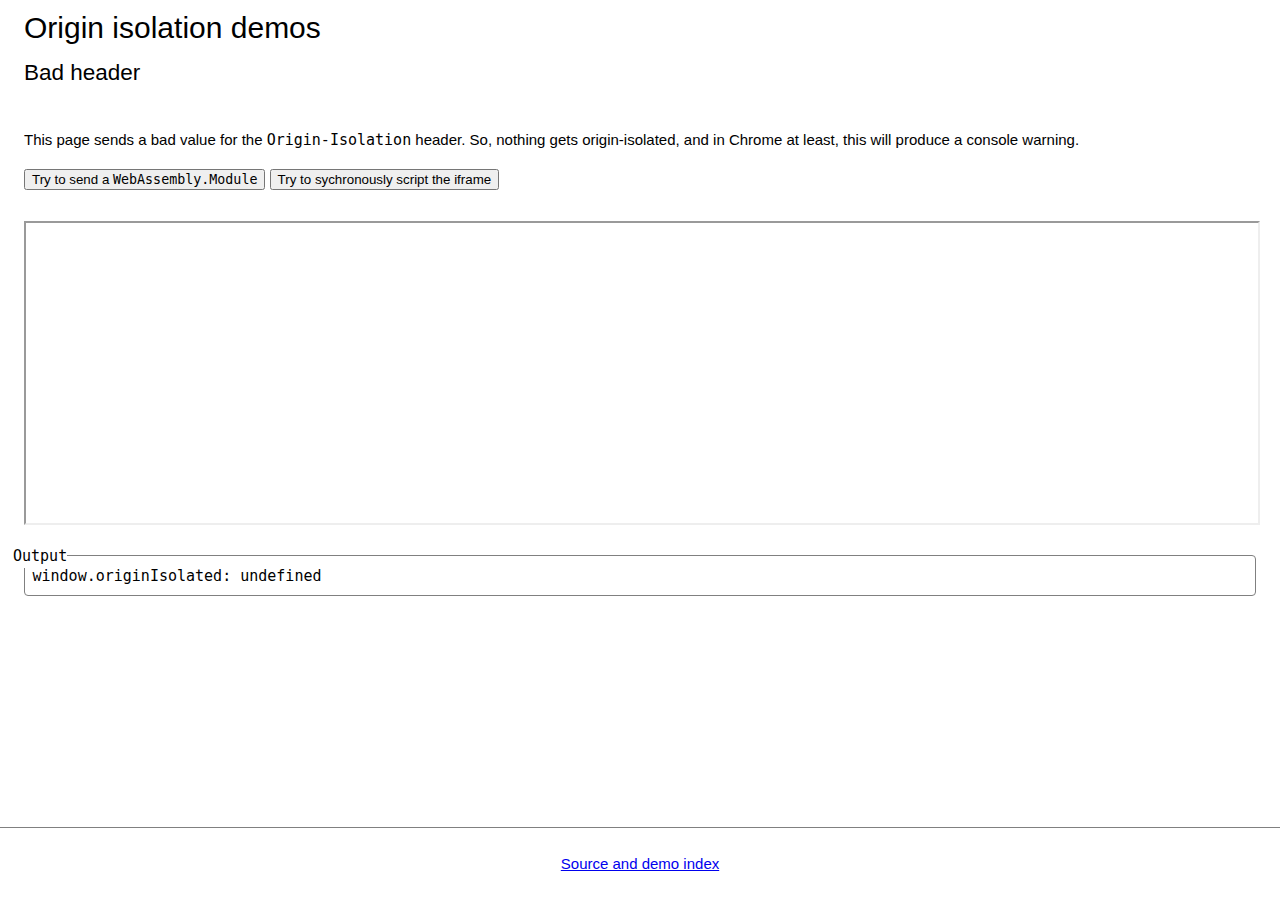
==== bad-header.html @ d5c3e440 "Use a WebAssembly.Module instead of a SharedArrayBuffer" ====
<!DOCTYPE html>
<html lang="en">
<title>Origin isolation demos: bad header</title>
<meta charset="utf-8">
<meta name="viewport" content="width=device-width, initial-scale=1">
<link rel="stylesheet" href="style.css">

<header>
  <h1>Origin isolation demos</h1>
  <h2>Bad header</h2>
</header>

<main>
  <p>This page sends a bad value for the <code>Origin-Isolation</code> header. So, nothing gets origin-isolated, and in Chrome at least, this will produce a console warning.</p>

  <button id="send">Try to send a <code>WebAssembly.Module</code></button>
  <button id="sync-script">Try to sychronously script the iframe</button>

  <iframe src="https://sub.origin-isolation-test.com/sub.html"></iframe>

  <pre id="output"></pre>
  <script type="module" src="outer-script.mjs"></script>
</main>

<footer>
  <a href="https://github.com/domenic/origin-isolation-test.com">Source and demo index</a>
</footer>
---- style.css ----
:root {
  font-family: -apple-system, -apple-system, BlinkMacSystemFont, 'Segoe UI', Roboto, Oxygen, Ubuntu, Cantarell, 'Open Sans', 'Helvetica Neue', sans-serif;
  font-size: 15px;
  line-height: 1.6;
  margin: 0;
  --root-padding: 24px;
  padding: 0 var(--root-padding);
  background: white;
}

body {
  margin: 0;
  display: flex;
  min-height: 100vh;
  flex-direction: column;
}

header {
  margin-bottom: 1em;
}

main {
  flex: 1;
}

footer {
  text-align: center;
  border-top: 1px solid gray;
  margin: 0 calc(-1 * var(--root-padding));
  padding: var(--root-padding);
}

h1, h2 {
  line-height: 1.3em;
  margin: 0.5rem 0 0.75rem;
  font-weight: normal;
}

iframe {
  display: block;
  width: 100%;
  height: 300px;
  margin: 2em 0;
}

#output {
  border: 1px solid gray;
  border-radius: 4px;
  padding: 0.5rem;
  position: relative;
  margin: 2em 0;
}

#output::before {
  content: 'Output';
  display: inline-block;
  position: absolute;
  top: -0.8em;
  left: -0.8em;
  background: white;
}
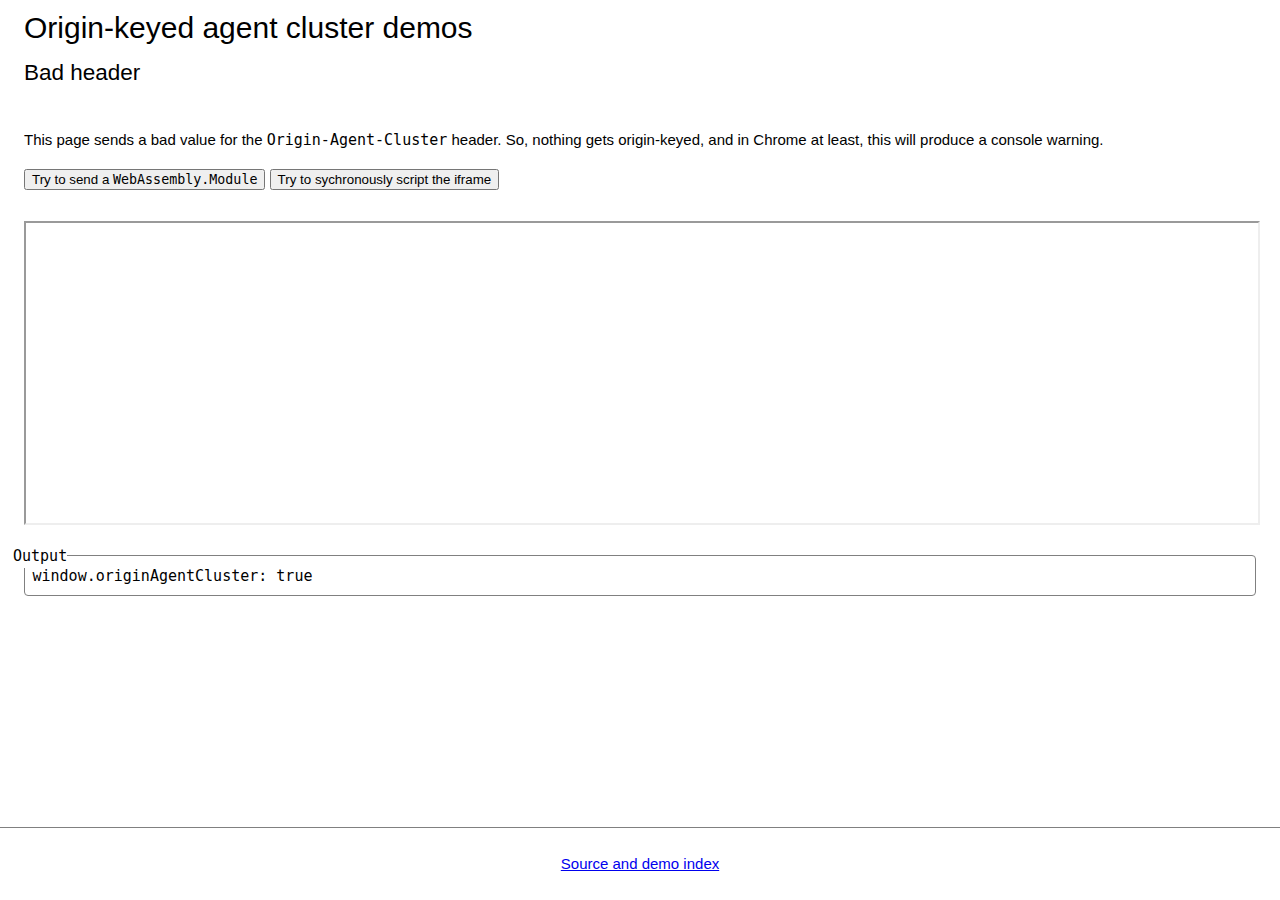
==== commit 333c4ee7: "Rename origin-isolation-test.com → origin-agent-cluster-demo.dev" ====
--- a/bad-header.html
+++ b/bad-header.html
@@ -1,27 +1,27 @@
 <!DOCTYPE html>
 <html lang="en">
-<title>Origin isolation demos: bad header</title>
+<title>OKAC demos: bad header</title>
 <meta charset="utf-8">
 <meta name="viewport" content="width=device-width, initial-scale=1">
 <link rel="stylesheet" href="style.css">
 
 <header>
-  <h1>Origin isolation demos</h1>
+  <h1>Origin-keyed agent cluster demos</h1>
   <h2>Bad header</h2>
 </header>
 
 <main>
-  <p>This page sends a bad value for the <code>Origin-Isolation</code> header. So, nothing gets origin-isolated, and in Chrome at least, this will produce a console warning.</p>
+  <p>This page sends a bad value for the <code>Origin-Agent-Cluster</code> header. So, nothing gets origin-keyed, and in Chrome at least, this will produce a console warning.</p>
 
   <button id="send">Try to send a <code>WebAssembly.Module</code></button>
   <button id="sync-script">Try to sychronously script the iframe</button>
 
-  <iframe src="https://sub.origin-isolation-test.com/sub.html"></iframe>
+  <iframe src="https://sub.origin-agent-cluster-demo.dev/sub.html"></iframe>
 
   <pre id="output"></pre>
   <script type="module" src="outer-script.mjs"></script>
 </main>
 
 <footer>
-  <a href="https://github.com/domenic/origin-isolation-test.com">Source and demo index</a>
+  <a href="https://github.com/domenic/origin-agent-cluster-demo.dev">Source and demo index</a>
 </footer>
--- a/style.css
+++ b/style.css
@@ -26,7 +26,7 @@
 footer {
   text-align: center;
   border-top: 1px solid gray;
-  margin: 0 calc(-1 * var(--root-padding));
+  margin: 30px calc(-1 * var(--root-padding)) 0;
   padding: var(--root-padding);
 }
 
@@ -41,6 +41,11 @@
   width: 100%;
   height: 300px;
   margin: 2em 0;
+}
+
+label {
+  display: block;
+  margin: 1em 0;
 }
 
 #output {
